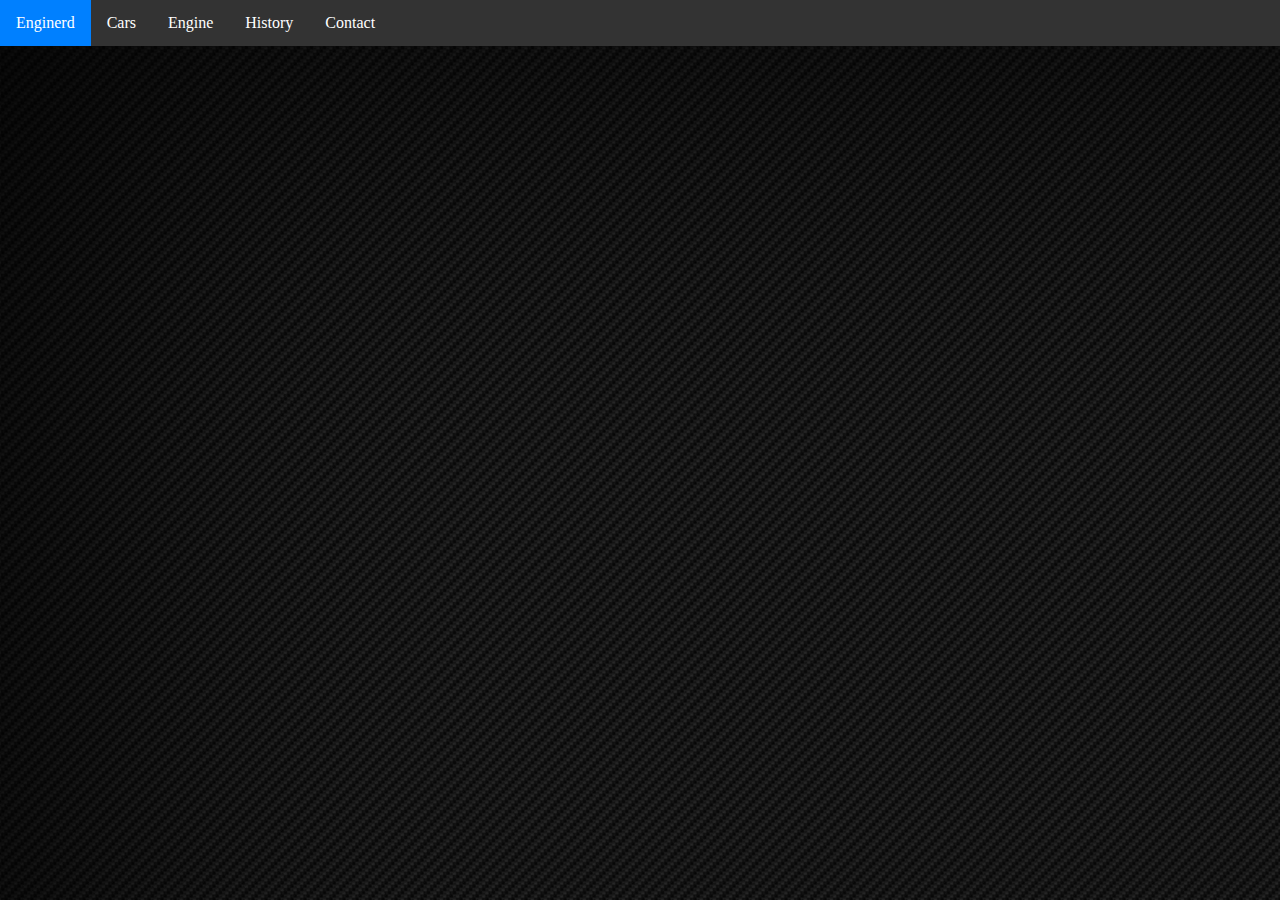
==== header.html @ ad57c270 "v.1" ====
<!DOCTYPE html>
<html lang="zxx">
	<head>
		<link rel="stylesheet" type="text/css" href="css/grid.css"> <!--This likns to to style code-->
        <link rel="stylesheet" type="text/css" href="css/style.css"> <!--This links to the grid code-->
		<title>Spicy Warriors</title>
		<meta charset="utf-8">
	</head>
	
	<body>
        <div class="navbar">
            <a href="index.html" target="_parent">Enginerd</a>
            <div class="subnav">
              <button class="subnavbtn">Cars <i class="fa fa-caret-down"></i></button>
              <div class="subnav-content">
                <a href="#company">GT 40</a>
                <a href="p1.html" target="_parent">McLaren P1</a>
                <a href="#careers">Porsche GT3 RS</a>
              </div>
            </div>
            <div class="subnav">
              <button class="subnavbtn">Engine <i class="fa fa-caret-down"></i></button>
              <div class="subnav-content">
                <a href="turbo.html" target="_parent">Turbo</a>
                <a href="#deliver">Exhaust</a>
                <a href="#package">Suck, Squeeze, Bang, Blow</a>
                <a href="#express">Express</a>
              </div>
            </div>
            <div class="subnav">
              <button class="subnavbtn">History <i class="fa fa-caret-down"></i></button>
              <div class="subnav-content">
                <a href="#link1">GT 40s win at Le Mans '66</a>
                <a href="#link2">Mercedes 300 sedan</a>
                <a href="#link3">Senna</a>
                <a href="#link4">Link 4</a>
              </div>
            </div>
            <a href="#contact">Contact</a>
          </div>
	</body>
</html>
---- css/grid.css ----
*{
    margin:0;
}
.container {
    display: grid; 
    grid-template-columns: repeat(12, minmax(100px, 1fr));
    grid-auto-rows: minmax(50px, auto);
    margin: 0;
    padding: 0;
    grid-gap: 20px;  
}

header {
    grid-row: 1 / 2;
    grid-column: 1/ -1;
    align-items: center;
    display: flex;
    position: sticky; /*This makes the header stck to its position on the screen and will move down with the screen*/
}

.sc{
    padding-top: 100px;
    display: flex;
    justify-content: center;
}

.sc1{
    grid-row: 2 / 10;
    grid-column: 1 / 7;   
}

.sc2{
    grid-row: 2 / 18;
    grid-column: 7 / -1;
}

.sc3{
    grid-row: 10 / 26;
    grid-column: 1 / 7;   
}

.sc4{
    grid-row: 18 / 26;
    grid-column: 7 / -1;
}

.mainimg{
    grid-row: 2 / 12;
    grid-column: 1 / 7;
}

.maintext{
    grid-row: 2 / 12;
    grid-column: 7 / -1;
}

.slideshow-container{
    grid-row: 2 / 6;
    grid-column: 1 / -1;
}

.dots{
    grid-row: 6 / 7;
    grid-column: 6 / 8;
}
---- css/style.css ----
* {
    padding: 0;
    margin: 0;
}

body{
    background: url(../img/carbonfibrebackground.webp);
}

header {
    background-color: #333;
}

iframe:focus {
  outline: none;
}

iframe[seamless] {
  display: block;
}

/* The navigation menu */
.navbar {
    overflow: hidden;
    background-color: #333;
    
  }
  
  /* Navigation links */
  .navbar a {
    float: left;
    font-size: 16px;
    color: white;
    text-align: center;
    padding: 14px 16px;
    text-decoration: none;
  }
  
  /* The subnavigation menu */
  .subnav {
    float: left;
    overflow: hidden;
  }
  
  /* Subnav button */
  .subnav .subnavbtn {
    font-size: 16px;
    border: none;
    outline: none;
    color: white;
    padding: 14px 16px;
    background-color: inherit;
    font-family: inherit;
    margin: 0;
  }
  
  /* Add a blue background color to navigation links on hover */
  .navbar a:hover, .subnav:hover .subnavbtn {
    background-color: rgb(0, 128, 255);
  }
  
  /* Style the subnav content - positioned absolute */
  .subnav-content {
    display: none;
    position: absolute;
    left: 0;
    background-color: rgb(0, 128, 255);
    width: 100%;
    z-index: 1;
  }
  
  /* Style the subnav links */
  .subnav-content a {
    float: left;
    color: white;
    text-decoration: none;
  }
  
  /* Add a light blue background color on hover */
  .subnav-content a:hover {
    background-color: rgb(0, 145, 255);
  }
  
  /* When you move the mouse over the subnav container, open the subnav content */
  .subnav:hover .subnav-content {
    display: block;
  }

  .sc{
    border-radius: 200px;
    font-size: 80px;
  }

  .sc1 {
    background: url(../img/engine.webp);
    background-size: cover;
    background-repeat: no-repeat;
  }
  .sc2 {
    background: url(../img/fordgt40.webp);
    background-size: cover;
    background-repeat: no-repeat;
    color: #333;
  }
  .sc3 {
    background: url(../img/mclarenp1.webp);
    background-size: cover;
    background-repeat: no-repeat;
    color: #333;
  }
  .sc4 {
    background: url(../img/turbo.webp);
    background-size: cover;
    background-repeat: no-repeat;
    color: #333;
  }

  h2{
    font-size: 80px;
  }

  .sc1text{
    color: black;
    text-shadow: 5px;
  }

  .sc2text{
    color: rgb(19, 28, 25);
  }

  .sc3text{
    color: rgb(246, 100, 0);
  }

  .sc4text{
    color: black;
  }

  .mainimg{
    border-radius: 150px;
  }

  .sidepagetitle{
    color: white;
  }

  p{
    color: white;
    font-size: 20px;
  }

  * {box-sizing:border-box}

/* P1 Slideshow container */
.slideshow-container {
  max-width: 70%;
  position: relative;
  margin: auto;
}

/* Hide the images by default */
.mySlides {
  display: none;
}

/* Next & previous buttons */
.prev, .next {
  cursor: pointer;
  position: absolute;
  top: 50%;
  width: auto;
  margin-top: -22px;
  padding: 16px;
  color: white;
  font-weight: bold;
  font-size: 18px;
  transition: 0.6s ease;
  border-radius: 0 3px 3px 0;
  user-select: none;
}

/* Position the "next button" to the right */
.next {
  right: 0;
  border-radius: 3px 0 0 3px;
}

/* On hover, add a black background color with a little bit see-through */
.prev:hover, .next:hover {
  background-color: rgba(0,0,0,0.8);
}

/* Caption text */
.text {
  color: #f2f2f2;
  font-size: 15px;
  padding: 8px 12px;
  position: absolute;
  bottom: 8px;
  width: 100%;
  text-align: center;
}

/* Number text (1/3 etc) */
.numbertext {
  color: #f2f2f2;
  font-size: 12px;
  padding: 8px 12px;
  position: absolute;
  top: 0;
}

/* The dots/bullets/indicators */
.dot {
  cursor: pointer;
  height: 15px;
  width: 15px;
  margin: 0 2px;
  background-color: #bbb;
  border-radius: 50%;
  display: inline-block;
  transition: background-color 0.6s ease;
}

.dots{
  display: flex;
  justify-content: center;
}

.active, .dot:hover {
  background-color: #717171;
}

/* Fading animation */
.fade {
  animation-name: fade;
  animation-duration: 1.5s;
}

@keyframes fade {
  from {opacity: .4}
  to {opacity: 1}
}
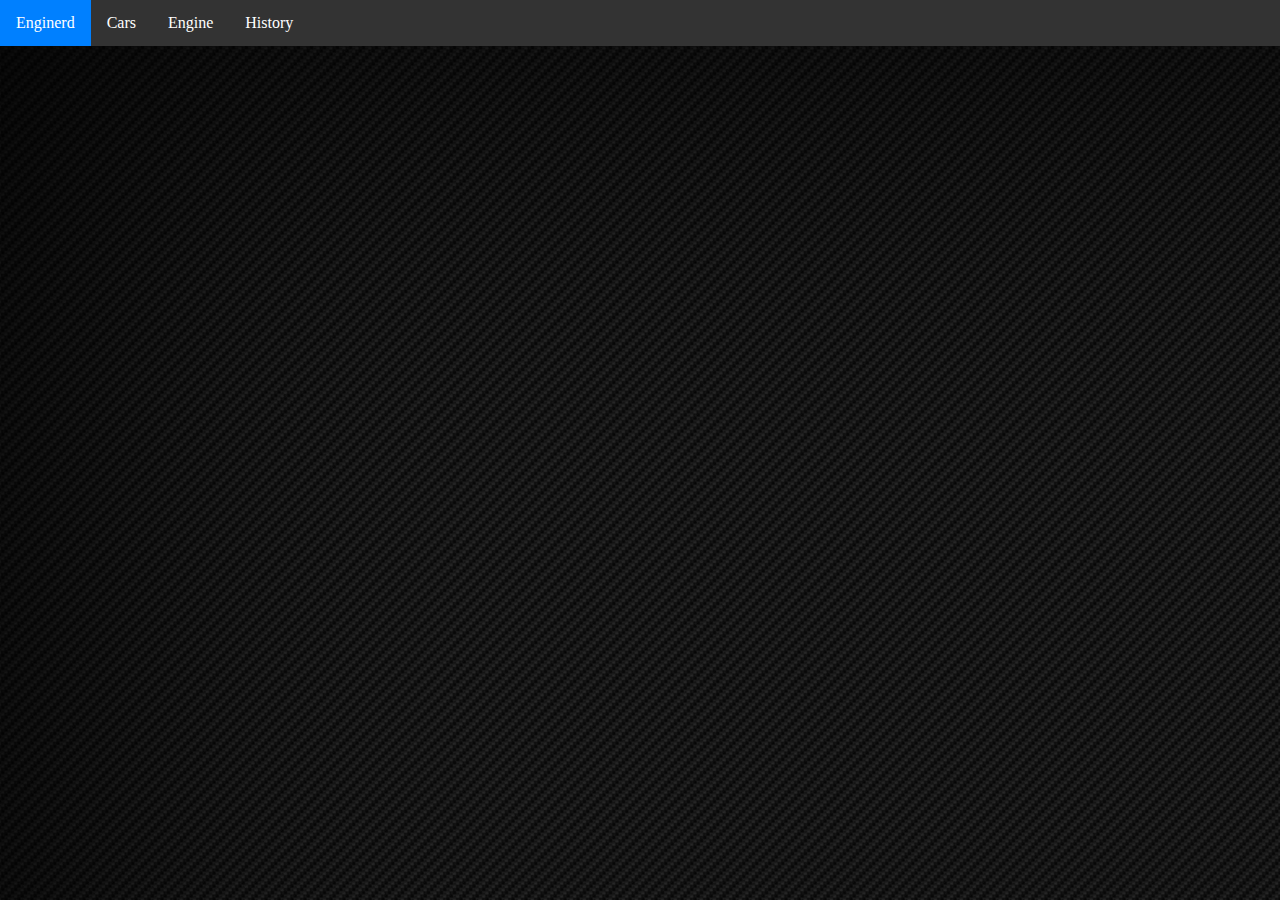
==== commit 622d2033: "v.1 for testing on phone" ====
--- a/header.html
+++ b/header.html
@@ -3,7 +3,7 @@
 	<head>
 		<link rel="stylesheet" type="text/css" href="css/grid.css"> <!--This likns to to style code-->
         <link rel="stylesheet" type="text/css" href="css/style.css"> <!--This links to the grid code-->
-		<title>Spicy Warriors</title>
+		<title>Cars and motors</title>
 		<meta charset="utf-8">
 	</head>
 	
@@ -24,7 +24,6 @@
                 <a href="turbo.html" target="_parent">Turbo</a>
                 <a href="#deliver">Exhaust</a>
                 <a href="#package">Suck, Squeeze, Bang, Blow</a>
-                <a href="#express">Express</a>
               </div>
             </div>
             <div class="subnav">
@@ -32,11 +31,9 @@
               <div class="subnav-content">
                 <a href="#link1">GT 40s win at Le Mans '66</a>
                 <a href="#link2">Mercedes 300 sedan</a>
-                <a href="#link3">Senna</a>
-                <a href="#link4">Link 4</a>
               </div>
             </div>
-            <a href="#contact">Contact</a>
+            
           </div>
 	</body>
 </html>
--- a/css/grid.css
+++ b/css/grid.css
@@ -3,7 +3,7 @@
 }
 .container {
     display: grid; 
-    grid-template-columns: repeat(12, minmax(100px, 1fr));
+    grid-template-columns: repeat(12, 1fr);
     grid-auto-rows: minmax(50px, auto);
     margin: 0;
     padding: 0;
@@ -44,6 +44,11 @@
     grid-column: 7 / -1;
 }
 
+#b{
+    grid-row: 26 / 30;
+    grid-column: 9 / -1;
+}
+
 .mainimg{
     grid-row: 2 / 12;
     grid-column: 1 / 7;
@@ -62,4 +67,40 @@
 .dots{
     grid-row: 6 / 7;
     grid-column: 6 / 8;
+}
+
+@media only screen and (max-width: 1020px){/*If the screen gets smaller than the defined width the already stated grid code will be overwritten by the grid cde below the statement. If there is no code to over write the old code, the old code will be active*/
+
+    
+
+    .sc1{
+        grid-row: 2 / 10;
+        grid-column: 1 / -1;   
+    }
+    .sc2{
+        grid-row: 10 / 19;
+        grid-column: 1 / -1;
+    }
+    .sc3{
+        grid-row: 19 / 28;
+        grid-column: 1 / -1 ;
+    }
+    .sc4{
+        grid-row: 28 / 37;
+        grid-column: 1 / -1;
+    }
+    .dots{
+        grid-row: 6 / 7;
+        grid-column: 5 / 9;
+    }
+
+    .mainimg{
+        grid-row: 2 / 8;
+        grid-column: 1 / -1;
+    }
+    
+    .maintext{
+        grid-row: 8 / 36;
+        grid-column: 1 / -1;
+    }
 }--- a/css/style.css
+++ b/css/style.css
@@ -5,6 +5,7 @@
 
 body{
     background: url(../img/carbonfibrebackground.webp);
+    background-attachment: fixed;
 }
 
 header {
@@ -86,6 +87,10 @@
     display: block;
   }
 
+  h1{
+    display: none;
+  }
+
   .sc{
     border-radius: 200px;
     font-size: 80px;
@@ -93,27 +98,32 @@
 
   .sc1 {
     background: url(../img/engine.webp);
+    background-position: center;
     background-size: cover;
     background-repeat: no-repeat;
   }
   .sc2 {
     background: url(../img/fordgt40.webp);
+    background-position: center;
     background-size: cover;
     background-repeat: no-repeat;
     color: #333;
   }
   .sc3 {
     background: url(../img/mclarenp1.webp);
+    background-position: center;
     background-size: cover;
     background-repeat: no-repeat;
     color: #333;
   }
   .sc4 {
     background: url(../img/turbo.webp);
+    background-position: center;
     background-size: cover;
     background-repeat: no-repeat;
     color: #333;
   }
+
 
   h2{
     font-size: 80px;
@@ -137,7 +147,10 @@
   }
 
   .mainimg{
+    background: url("../img/turbo.webp");
     border-radius: 150px;
+    background-size: cover;
+    background-repeat: no-repeat;
   }
 
   .sidepagetitle{
@@ -145,6 +158,11 @@
   }
 
   p{
+    color: white;
+    font-size: 20px;
+  }
+
+  li{
     color: white;
     font-size: 20px;
   }
@@ -240,4 +258,22 @@
 @keyframes fade {
   from {opacity: .4}
   to {opacity: 1}
+}
+
+@media only screen and (max-width: 1020px){/*If the screen gets smaller than the defined width the already stated grid code will be overwritten by the grid cde below the statement. If there is no code to over write the old code, the old code will be active*/
+
+  .sc{
+    border-radius: 100px;
+  }
+
+  h2{
+    font-size: 30px;
+  }
+
+  .mainimg{
+    background-position: center;
+    border-radius: 100px;
+    background-size: cover;
+    background-repeat: no-repeat;
+  }
 }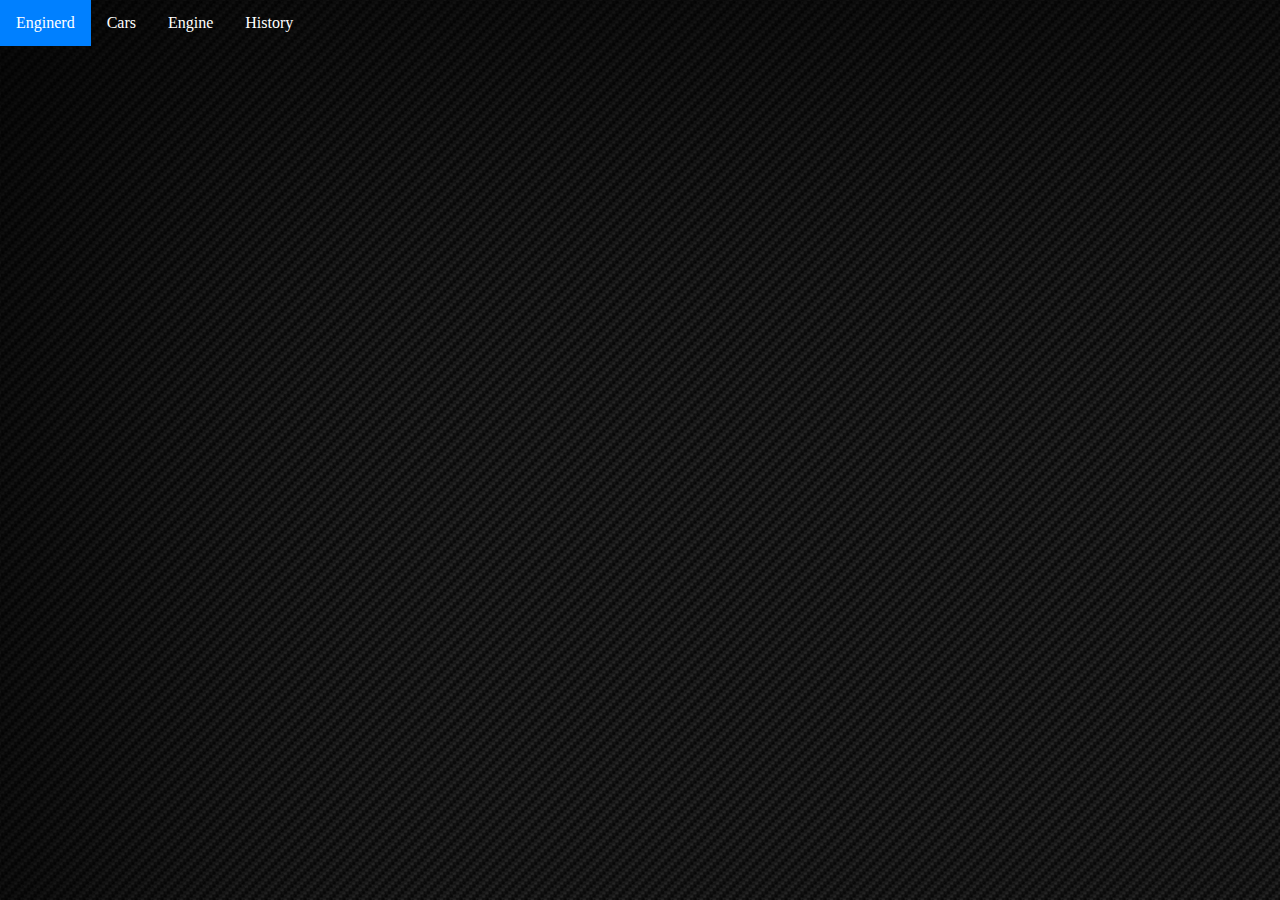
==== commit 65c94efd: "v2" ====
--- a/header.html
+++ b/header.html
@@ -13,24 +13,24 @@
             <div class="subnav">
               <button class="subnavbtn">Cars <i class="fa fa-caret-down"></i></button>
               <div class="subnav-content">
-                <a href="#company">GT 40</a>
+                <a href="#GT40">GT 40</a>
                 <a href="p1.html" target="_parent">McLaren P1</a>
-                <a href="#careers">Porsche GT3 RS</a>
+                <a href="#GT3RS">Porsche GT3 RS</a>
               </div>
             </div>
             <div class="subnav">
               <button class="subnavbtn">Engine <i class="fa fa-caret-down"></i></button>
               <div class="subnav-content">
                 <a href="turbo.html" target="_parent">Turbo</a>
-                <a href="#deliver">Exhaust</a>
-                <a href="#package">Suck, Squeeze, Bang, Blow</a>
+                <a href="#exhaust">Exhaust</a>
+                <a href="#engine">Suck, Squeeze, Bang, Blow</a>
               </div>
             </div>
             <div class="subnav">
               <button class="subnavbtn">History <i class="fa fa-caret-down"></i></button>
               <div class="subnav-content">
-                <a href="#link1">GT 40s win at Le Mans '66</a>
-                <a href="#link2">Mercedes 300 sedan</a>
+                <a href="#Lemans66">GT 40s win at Le Mans '66</a>
+                <a href="#300sedan">Mercedes 300 sedan</a>
               </div>
             </div>
             
--- a/css/grid.css
+++ b/css/grid.css
@@ -1,12 +1,12 @@
 *{
-    margin:0;
+    margin: 0;
+    padding: 0;
 }
+
 .container {
     display: grid; 
     grid-template-columns: repeat(12, 1fr);
     grid-auto-rows: minmax(50px, auto);
-    margin: 0;
-    padding: 0;
     grid-gap: 20px;  
 }
 
@@ -18,8 +18,15 @@
     position: sticky; /*This makes the header stck to its position on the screen and will move down with the screen*/
 }
 
+    /*  Sections    */
+
 .sc{
     padding-top: 100px;
+    display: flex;
+    justify-content: center;
+}
+.scspecial{
+    padding-top: 30px;
     display: flex;
     justify-content: center;
 }
@@ -44,10 +51,12 @@
     grid-column: 7 / -1;
 }
 
-#b{
-    grid-row: 26 / 30;
-    grid-column: 9 / -1;
+.sc5{
+    grid-row: 26 / 29;
+    grid-column: 1 / -1;
 }
+
+    /*  Turbo page  */
 
 .mainimg{
     grid-row: 2 / 12;
@@ -58,6 +67,8 @@
     grid-row: 2 / 12;
     grid-column: 7 / -1;
 }
+
+    /*  P1 page     */
 
 .slideshow-container{
     grid-row: 2 / 6;
@@ -89,18 +100,20 @@
         grid-row: 28 / 37;
         grid-column: 1 / -1;
     }
+    .sc5{
+        grid-row: 37 / 39;
+        grid-column: 1 / -1;
+    }
     .dots{
         grid-row: 6 / 7;
         grid-column: 5 / 9;
     }
-
     .mainimg{
         grid-row: 2 / 8;
         grid-column: 1 / -1;
     }
-    
     .maintext{
-        grid-row: 8 / 36;
+        grid-row: 8 / 9;
         grid-column: 1 / -1;
     }
 }--- a/css/style.css
+++ b/css/style.css
@@ -1,19 +1,12 @@
-* {
-    padding: 0;
-    margin: 0;
-}
-
 body{
     background: url(../img/carbonfibrebackground.webp);
-    background-attachment: fixed;
-}
-
-header {
-    background-color: #333;
-}
-
-iframe:focus {
-  outline: none;
+    background-attachment: fixed;      /*This makes the background stay still while the other elements moven ontop of it.*/
+}
+
+/*  Iframe header   */
+
+iframe:focus { 
+  outline: none;    /*This hides th, other standard, outline of te iframe*/
 }
 
 iframe[seamless] {
@@ -23,7 +16,7 @@
 /* The navigation menu */
 .navbar {
     overflow: hidden;
-    background-color: #333;
+    background-color: transparent;
     
   }
   
@@ -87,42 +80,47 @@
     display: block;
   }
 
+
   h1{
-    display: none;
-  }
+    display: none;  /*This hides the h1 element which did not really fit in but needs to be there to allow the search engines to discover my website more easily, when I actually upload it.*/
+  }
+
+  /*  Sections    */
+      /*  Background and generall  */
 
   .sc{
     border-radius: 200px;
     font-size: 80px;
+    text-decoration: none;
   }
 
   .sc1 {
     background: url(../img/engine.webp);
     background-position: center;
     background-size: cover;
-    background-repeat: no-repeat;
   }
   .sc2 {
     background: url(../img/fordgt40.webp);
     background-position: center;
     background-size: cover;
-    background-repeat: no-repeat;
-    color: #333;
   }
   .sc3 {
     background: url(../img/mclarenp1.webp);
     background-position: center;
     background-size: cover;
-    background-repeat: no-repeat;
-    color: #333;
   }
   .sc4 {
     background: url(../img/turbo.webp);
     background-position: center;
     background-size: cover;
-    background-repeat: no-repeat;
-    color: #333;
-  }
+
+  }
+
+  .sc5{
+    background-color: transparent;
+  }
+
+      /*  Text   */
 
 
   h2{
@@ -146,6 +144,13 @@
     color: black;
   }
 
+  .sc5text{
+    color: rgb(0, 128, 255);
+  }
+
+  /* Turbo page   */
+      /*  Background  */
+
   .mainimg{
     background: url("../img/turbo.webp");
     border-radius: 150px;
@@ -153,6 +158,8 @@
     background-repeat: no-repeat;
   }
 
+      /*  Text  */
+
   .sidepagetitle{
     color: white;
   }
@@ -166,6 +173,8 @@
     color: white;
     font-size: 20px;
   }
+
+  /*  P1 page   */
 
   * {box-sizing:border-box}
 
@@ -263,7 +272,7 @@
 @media only screen and (max-width: 1020px){/*If the screen gets smaller than the defined width the already stated grid code will be overwritten by the grid cde below the statement. If there is no code to over write the old code, the old code will be active*/
 
   .sc{
-    border-radius: 100px;
+    border-radius: 100px; /*Make the sections less rounded*/
   }
 
   h2{
@@ -273,7 +282,5 @@
   .mainimg{
     background-position: center;
     border-radius: 100px;
-    background-size: cover;
-    background-repeat: no-repeat;
   }
 }